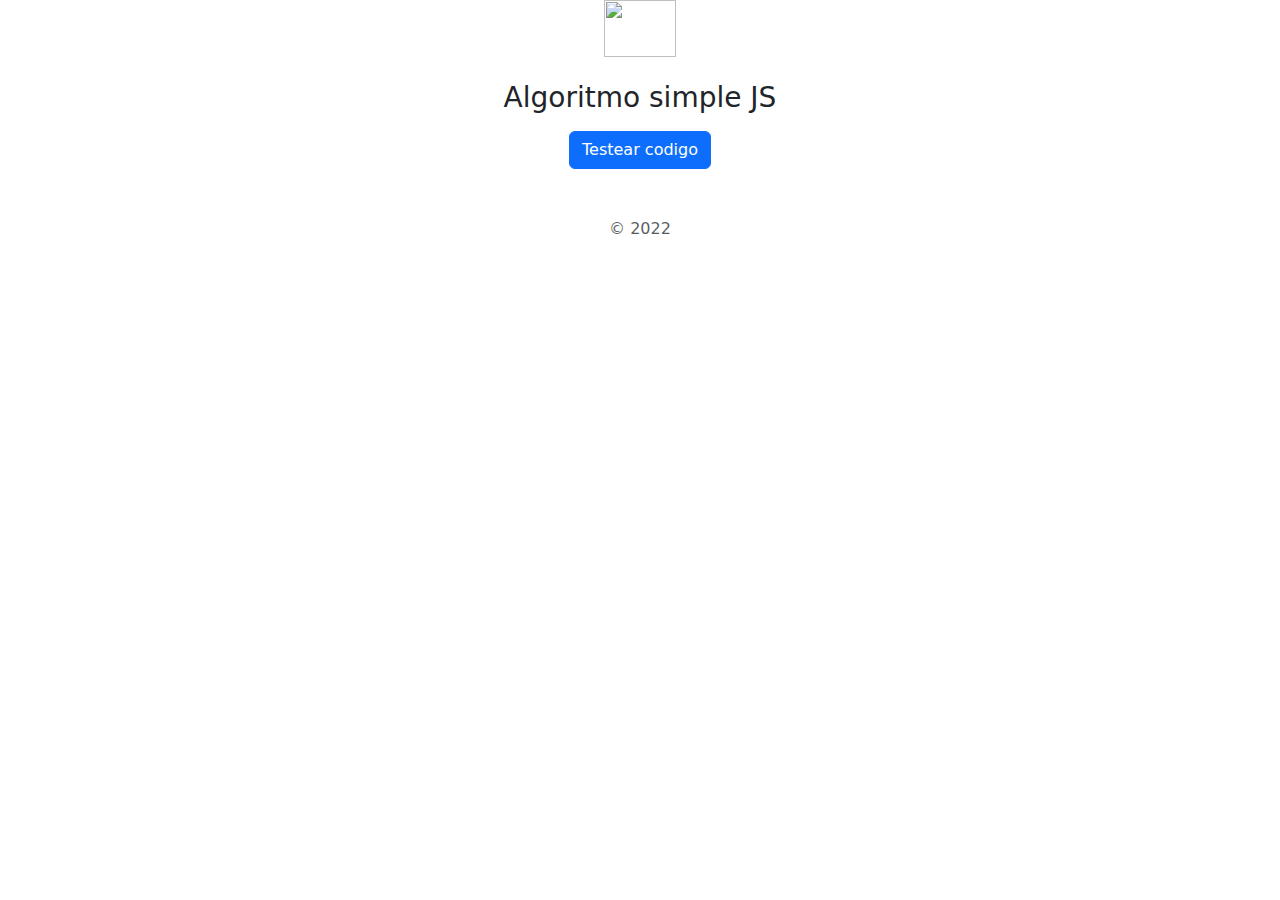
==== index.html @ f2ef8257 "se cambió en mombre del archivo html para github" ====
<!doctype html>
<html lang="en">
  <head>
    <meta charset="utf-8">
    <meta name="viewport" content="width=device-width, initial-scale=1">
    <meta name="description" content="">
    <meta name="author" content="Mark Otto, Jacob Thornton, and Bootstrap contributors">
    <meta name="generator" content="Hugo 0.98.0">
    <title>Primer entrega Javascript -</title>

    <link rel="canonical" href="https://getbootstrap.com/docs/5.2/examples/sign-in/">

    

    

<!--link href="../assets/dist/css/bootstrap.min.css" rel="stylesheet" -->
  <link href="https://cdn.jsdelivr.net/npm/bootstrap@5.2.0-beta1/dist/css/bootstrap.min.css" rel="stylesheet">


  <!--Archivos de javascript externos al html-->
  
  <!--script src="js/main.js"></script-->

  <script type="text/javascript">
    // en esta seccion tenemos codigo JS envebido en el HTML
    // alert("bienvenidos del el HTML");
    
    function probarCodigo()
    {
      
      
      /*ESPECIALISTA CARTILLA MÉDICA OBRA SOCIAL MÉDICO*/



    
    let plan=prompt("ingrese plan 210 o 310");
    console.log(plan);
    let especialista=prompt("ingrese especialista");
    let medico;
    let error;
    //inicio plan 210
    while(error!="error")
    {
      if(plan==210)
      {
        while(especialista!="esc")
      {
        switch(especialista)
        {
          case "clinico":
            medico= "Marcelo Gómez";
            console.log(medico);
            console.log("Su especialista según su plan es " +medico);
            break;
          case "traumatologo":
            medico= "Estefanía Rossi";
            console.log("Su especialista según su plan es " +medico);
            break;
          case "cardiologo":
            medico= "José María Blanco";
            console.log("Su especialista según su plan es " +medico);
            break;
          case "desmatologo":
            medico= "Josefina Bayer";
            console.log("Su especialista según su plan es " +medico);
            break;
          default:
            console.log("no es un especialista válido validad");
            break;
        }//fin del switch
         especialista=prompt("reingrese un especialista o escriba esc para salir");
      }//fin del while
        console.log("Gracias por utilizar nuestra cartilla online!");
        error="error";
      }
      else
      {
      //inicio plan 310 
      if(plan==310)
      {
        while(especialista!="esc")
      {
        switch(especialista)
        {
          case "clinico":
            medico= "Claudio Sosa";
            console.log(medico);
            console.log("Su especialista según su plan es " +medico);
            break;
          case "traumatologo":
            medico= "Marcela Chavarria";
            console.log("Su especialista según su plan es " +medico);
            break;
          case "cardiologo":
            medico= "Carlos Alberto Giacchio";
            console.log("Su especialista según su plan es " +medico);
            break;
          case "desmatologo":
            medico= "Claudia Díaz";
            console.log("Su especialista según su plan es " +medico);
            break;
          default:
            console.log("no es un especialista válido validad");
            break;
        }//fin del switch
         especialista=prompt("reingrese un especialista o escriba esc para salir");
      }//fin del while
       console.log("Gracias por utilizar nuestra cartilla online!");
       error="error"
      }
      else /*plan no válido*/
      {
        console.log("plan no válido");
        plan=prompt("reingrese plan válido");
        especialista=prompt("ingrese especialista");
        error="continue";
      }
      }
    }
  }
  </script>
  <script src="funciones.js"></script>
    
    <!-- Custom styles for this template -->
    <link href="signin.css" rel="stylesheet">
  </head>
  <body class="text-center">
    
<main class="form-signin w-100 m-auto">
  <form>
    <img class="mb-4" src="https://d3t3ozftmdmh3i.cloudfront.net/production/podcast_uploaded_episode400/339977/339977-1631534697795-31f11e299a096.jpg" alt="" width="72" height="57">
    <h1 class="h3 mb-3 fw-normal">Algoritmo simple JS</h1>

    <!--div class="form-floating">
      <input type="email" class="form-control" id="floatingInput" placeholder="name@example.com">
      <label for="floatingInput">Email address</label>
    </div>
    <div class="form-floating">
      <input type="password" class="form-control" id="floatingPassword" placeholder="Password">
      <label for="floatingPassword">Password</label>
    </div>

    <div class="checkbox mb-3">
      <label>
        <input type="checkbox" value="remember-me"> Remember me
      </label>
    </div-->
   <button type="button" onclick="probarCodigo()"  class="btn btn-primary">Testear codigo</button>

    <p class="mt-5 mb-3 text-muted">&copy; 2022</p>
  </form>
</main>


    
  </body>
 

</html>
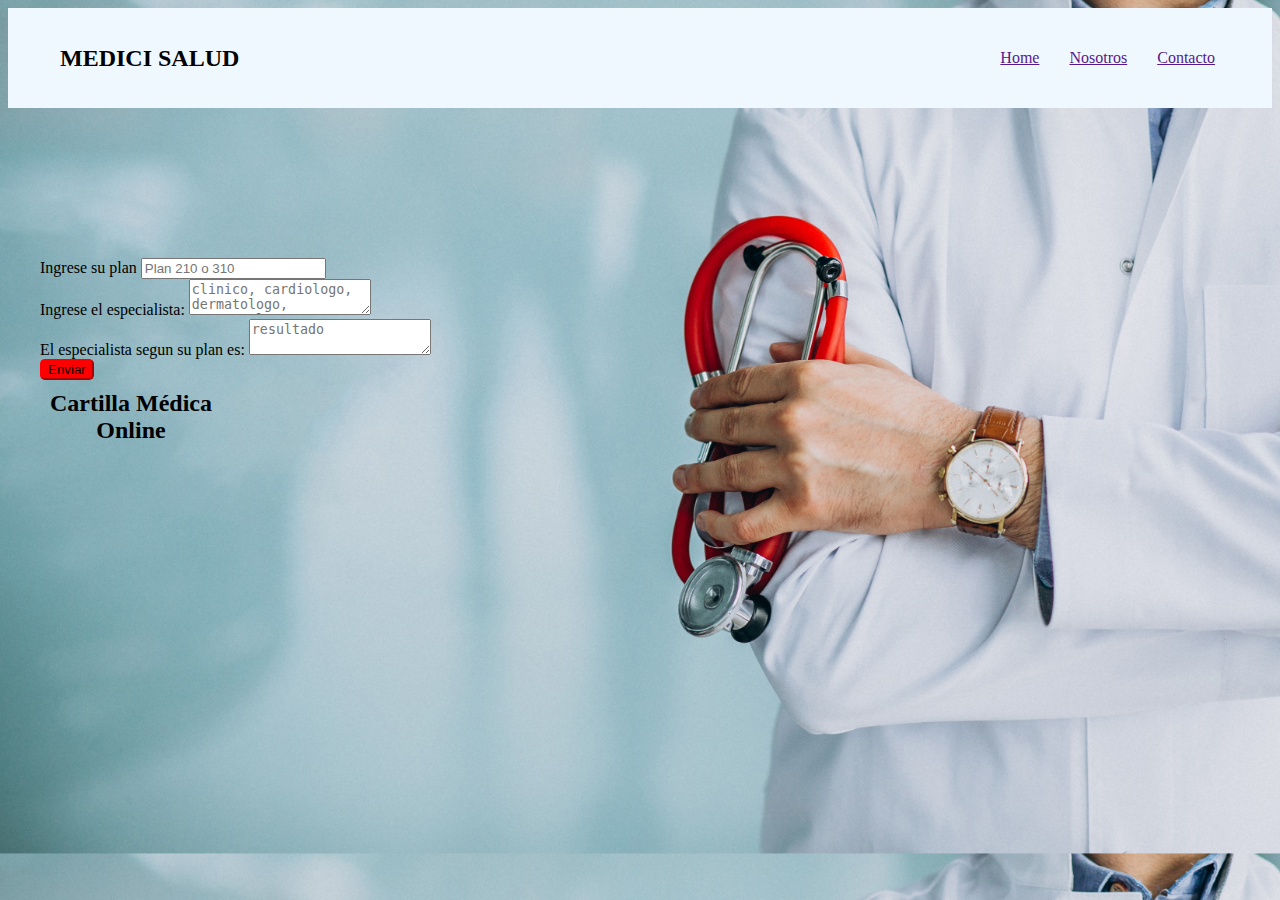
==== commit af383cf9: "añadiendo html a JS" ====
--- a/index.html
+++ b/index.html
@@ -1,161 +1,59 @@
-<!doctype html>
+<!DOCTYPE html>
 <html lang="en">
-  <head>
-    <meta charset="utf-8">
-    <meta name="viewport" content="width=device-width, initial-scale=1">
-    <meta name="description" content="">
-    <meta name="author" content="Mark Otto, Jacob Thornton, and Bootstrap contributors">
-    <meta name="generator" content="Hugo 0.98.0">
-    <title>Primer entrega Javascript -</title>
-
-    <link rel="canonical" href="https://getbootstrap.com/docs/5.2/examples/sign-in/">
-
-    
-
-    
-
-<!--link href="../assets/dist/css/bootstrap.min.css" rel="stylesheet" -->
-  <link href="https://cdn.jsdelivr.net/npm/bootstrap@5.2.0-beta1/dist/css/bootstrap.min.css" rel="stylesheet">
-
-
-  <!--Archivos de javascript externos al html-->
-  
-  <!--script src="js/main.js"></script-->
-
-  <script type="text/javascript">
-    // en esta seccion tenemos codigo JS envebido en el HTML
-    // alert("bienvenidos del el HTML");
-    
-    function probarCodigo()
-    {
-      
-      
-      /*ESPECIALISTA CARTILLA MÉDICA OBRA SOCIAL MÉDICO*/
-
-
-
-    
-    let plan=prompt("ingrese plan 210 o 310");
-    console.log(plan);
-    let especialista=prompt("ingrese especialista");
-    let medico;
-    let error;
-    //inicio plan 210
-    while(error!="error")
-    {
-      if(plan==210)
-      {
-        while(especialista!="esc")
-      {
-        switch(especialista)
-        {
-          case "clinico":
-            medico= "Marcelo Gómez";
-            console.log(medico);
-            console.log("Su especialista según su plan es " +medico);
-            break;
-          case "traumatologo":
-            medico= "Estefanía Rossi";
-            console.log("Su especialista según su plan es " +medico);
-            break;
-          case "cardiologo":
-            medico= "José María Blanco";
-            console.log("Su especialista según su plan es " +medico);
-            break;
-          case "desmatologo":
-            medico= "Josefina Bayer";
-            console.log("Su especialista según su plan es " +medico);
-            break;
-          default:
-            console.log("no es un especialista válido validad");
-            break;
-        }//fin del switch
-         especialista=prompt("reingrese un especialista o escriba esc para salir");
-      }//fin del while
-        console.log("Gracias por utilizar nuestra cartilla online!");
-        error="error";
-      }
-      else
-      {
-      //inicio plan 310 
-      if(plan==310)
-      {
-        while(especialista!="esc")
-      {
-        switch(especialista)
-        {
-          case "clinico":
-            medico= "Claudio Sosa";
-            console.log(medico);
-            console.log("Su especialista según su plan es " +medico);
-            break;
-          case "traumatologo":
-            medico= "Marcela Chavarria";
-            console.log("Su especialista según su plan es " +medico);
-            break;
-          case "cardiologo":
-            medico= "Carlos Alberto Giacchio";
-            console.log("Su especialista según su plan es " +medico);
-            break;
-          case "desmatologo":
-            medico= "Claudia Díaz";
-            console.log("Su especialista según su plan es " +medico);
-            break;
-          default:
-            console.log("no es un especialista válido validad");
-            break;
-        }//fin del switch
-         especialista=prompt("reingrese un especialista o escriba esc para salir");
-      }//fin del while
-       console.log("Gracias por utilizar nuestra cartilla online!");
-       error="error"
-      }
-      else /*plan no válido*/
-      {
-        console.log("plan no válido");
-        plan=prompt("reingrese plan válido");
-        especialista=prompt("ingrese especialista");
-        error="continue";
-      }
-      }
-    }
-  }
-  </script>
-  <script src="funciones.js"></script>
-    
-    <!-- Custom styles for this template -->
-    <link href="signin.css" rel="stylesheet">
-  </head>
-  <body class="text-center">
-    
-<main class="form-signin w-100 m-auto">
-  <form>
-    <img class="mb-4" src="https://d3t3ozftmdmh3i.cloudfront.net/production/podcast_uploaded_episode400/339977/339977-1631534697795-31f11e299a096.jpg" alt="" width="72" height="57">
-    <h1 class="h3 mb-3 fw-normal">Algoritmo simple JS</h1>
-
-    <!--div class="form-floating">
-      <input type="email" class="form-control" id="floatingInput" placeholder="name@example.com">
-      <label for="floatingInput">Email address</label>
+<head>
+  <meta charset="UTF-8">
+  <meta http-equiv="X-UA-Compatible" content="IE=edge">
+  <meta name="viewport" content="width=device-width, initial-scale=1.0">
+  <link href="https://cdn.jsdelivr.net/npm/bootstrap@5.2.0-beta1/dist/css/bootstrap.min.css" rel="stylesheet" integrity="sha384-0evHe/X+R7YkIZDRvuzKMRqM+OrBnVFBL6DOitfPri4tjfHxaWutUpFmBp4vmVor" crossorigin="anonymous">
+  <link rel="stylesheet" href=".\index.css">
+  <title>Medici Salud</title>
+</head>
+<body>
+  <header class="header">
+    <div class="navbar">
+      <h2 class="titulo">MEDICI SALUD</h2>
+      <nav class="navegacion">
+        <ul class="navegacion__barra">
+          <li class="barra">
+            <a href="">Home</a>
+          </li>
+          <li class="barra">
+            <a href="">Nosotros</a>
+          </li>
+          <li class="barra">
+            <a href="">Contacto</a>
+          </li>
+        </ul>
+    </nav>
     </div>
-    <div class="form-floating">
-      <input type="password" class="form-control" id="floatingPassword" placeholder="Password">
-      <label for="floatingPassword">Password</label>
-    </div>
-
-    <div class="checkbox mb-3">
-      <label>
-        <input type="checkbox" value="remember-me"> Remember me
-      </label>
-    </div-->
-   <button type="button" onclick="probarCodigo()"  class="btn btn-primary">Testear codigo</button>
-
-    <p class="mt-5 mb-3 text-muted">&copy; 2022</p>
-  </form>
-</main>
-
-
-    
-  </body>
- 
-
+  </header>
+  <main class="container"> 
+    <section class=" row justify-content-center contact">
+        <article class="card col-md-3 justify-content-center my-3">
+            <div class="mb-3">
+                <label for="exampleFormControlInput1" class="form__label">Ingrese su plan</label>
+                <input type="telephone" class="form-control" id="exampleFormControlInput1" placeholder="Plan 210 o 310">
+              </div>
+              <div class="mb-3">
+                <label for="exampleFormControlTextarea1" class="form__label">Ingrese el especialista:</label>
+                <textarea class="form-control form__txt" id="exampleFormControlTextarea1" placeholder="clinico, cardiologo, dermatologo, traumatologo "></textarea>
+              </div>
+              <div class="mb-3">
+                <label for="exampleFormControlTextarea1" class="form__label">El especialista segun su plan es:</label>
+                <textarea class="form-control" id="exampleFormControlTextarea1" placeholder="resultado"></textarea>
+              </div>
+              <div class="mb-3 btn-submit">
+                <button class="btn btn-primary" type="button">Enviar</button>
+              </div>
+        </article>
+    </section>
+    <section class="descripcion">
+      <h2 class="subtitulo">
+        Cartilla Médica <br> Online 
+      </h2>
+    </section>
+  </main>
+  <!-- JavaScript Bundle with Popper -->
+  <script src="https://cdn.jsdelivr.net/npm/bootstrap@5.2.0-beta1/dist/js/bootstrap.bundle.min.js" integrity="sha384-pprn3073KE6tl6bjs2QrFaJGz5/SUsLqktiwsUTF55Jfv3qYSDhgCecCxMW52nD2" crossorigin="anonymous"></script>
+</body>
 </html>